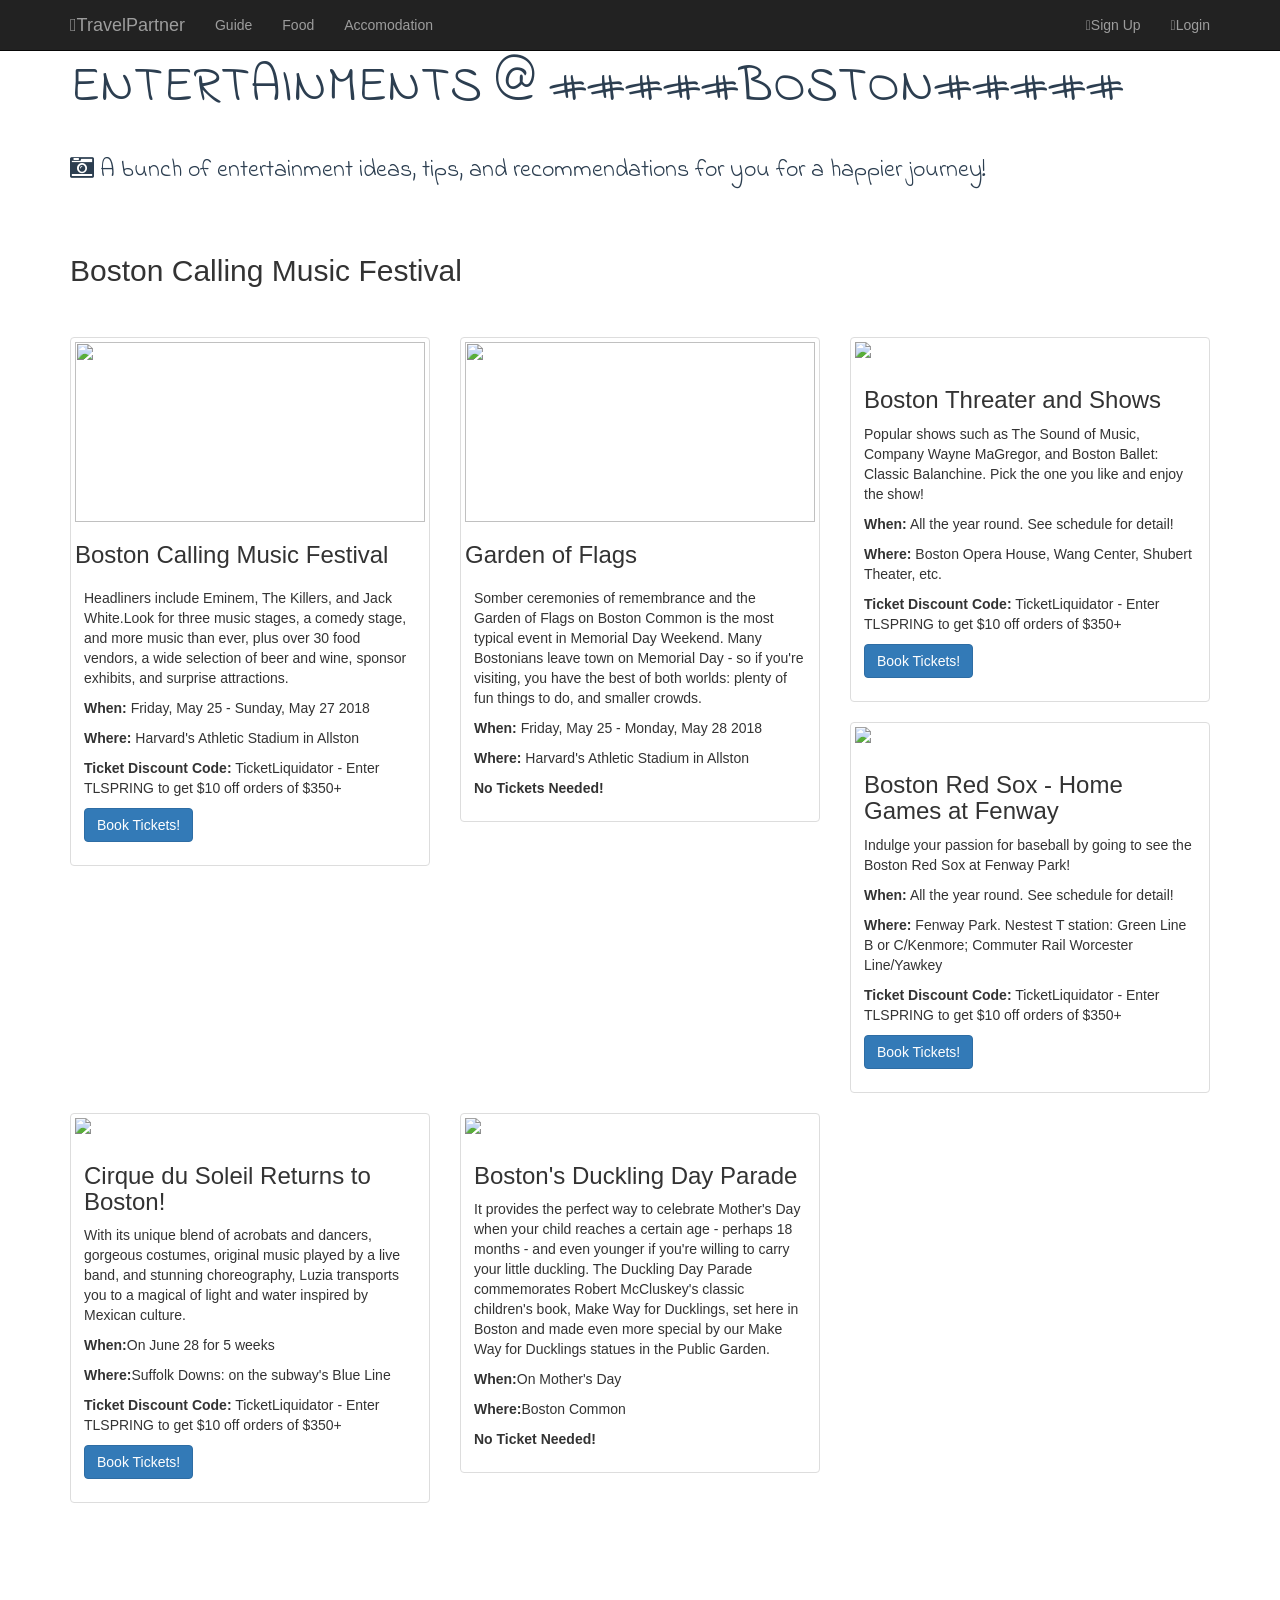
==== app/client/app/entertainment/entertainment.html @ 3e8590c7 "update1052am" ====
<!DOCTYPE html>
<html>
<head>
	<title>Entertainment Main Page</title>

	<link rel="stylesheet" href="https://maxcdn.bootstrapcdn.com/bootstrap/3.3.7/css/bootstrap.min.css">
  <link rel="stylesheet" type="text/css" href="https://maxcdn.bootstrapcdn.com/font-awesome/4.4.0/css/font-awesome.min.css">
	<link href="https://fonts.googleapis.com/css?family=Anton|Do+Hyeon|Indie+Flower" rel="stylesheet">

  <link rel="stylesheet" type="text/css" href="iconfont.css">
  <link rel="stylesheet" type="text/css" href="pageSwitch.min.css">
  <link rel="stylesheet" type="text/css" href="entertainment.css">

</head>
<body>
	<nav class="navbar navbar-inverse navbar-fixed-top">
		<div class="container">
			<div class="navbar-header">
				<!-- The hamburger on the right -->
				<button type="button" class="navbar-toggle collapsed" data-toggle="collapse" data-target="#bs-nav-demo" aria-expanded="false">
	        	<span class="sr-only">Toggle navigation</span>
	       		<span class="icon-bar"></span>
	        	<span class="icon-bar"></span>
	        	<span class="icon-bar"></span>
	      		</button>
	      		<a href="#############" class="navbar-brand"><i class="fas fa-home"></i>TravelPartner</a>
			</div>

			<div class="collapse navbar-collapse" id="bs-nav-demo">
				<ul class="nav navbar-nav">
					<li><a href="############">Guide</a></li>
					<li><a href="############">Food</a></li>
					<li><a href="############">Accomodation</a></li>
				</ul>
				<ul class="nav navbar-nav navbar-right">
					<li><a href="############"><i class="fas fa-users"></i>Sign Up</a></li>
					<li><a href="############"><i class="fas fa-user-circle"></i>Login</a></li>
				</ul>
			</div>

		</div>
	</nav>


	<!-- this is the jumbotron in the top -->

	<div class="container" >
		<!-- <div><p>What's Hot</p></div> -->
		<!-- <div class="jumbotron" > -->

			<br><br>
   			<h1 style="font-family: Indie Flower; font-size: 50px; padding-bottom: 20px; text-transform: uppercase; color: #2c3e50;">
   				Entertainments @ #####BOSTON#####</h1>
   			<h3 style="font-family: Indie Flower; color: #2c3e50"><i class="fa fa-camera-retro"></i>
   				A bunch of entertainment ideas, tips, and recommendations for you for a happier journey!</h3>
  		  	<br><br>



		<div id="container1">
  	  		<div class="sections" id="pageAll">
       		<div class="section" id="section0" onclick="jumpContent('jumpContent','section0')"><h2>Boston Calling Music Festival</h2></div>



        	<div class="section" id="section1"></div>
        	<div class="section" id="section2"></div>
        	<!-- <div class="section" id="section3"><h3></h3></div> -->
    		</div>

    		<div id="jumpContent"  style="height: 0%; width: 0%;left:50%;top:50%;position: absolute;border: none;background-color: #efefef;opacity: 0;" onclick="jumpBack('jumpContent','section0')">

   	    	 	    <div class='caption' align="center" style="font-size: 20px">
        			<h2>  </h2>
	          		<p>Headliners include Eminem, The Killers, and Jack White.Look for three music stages, a comedy stage, and more music than ever, plus over 30 food vendors, a wide selection of beer and wine, sponsor exhibits, and surprise attractions.</p>
	          		<p><strong>When:</strong> Friday, May 25 - Sunday, May 27 2018</p>
	          		<p><strong>Where:</strong> Harvard's Athletic Stadium in Allston</p>
	          		<p><strong>Ticket Discount Code:</strong>  TicketLiquidator - Enter TLSPRING to get $10 off orders of $350+</p>
	          		<p><a href="https://www.ticketliquidator.com/performer/70475/boston-calling-music-festival-tickets?q=Boston+Calling+Music+Festival" class="btn btn-primary" role="button">Book Tickets!</a></p>
	          		</div>
    		</div>
		</div>
		<!-- </div> -->
  		<br><br>




	    <div class="row">
	      <div class="col-lg-4 col-sm-6">
	        <div class="thumbnail">

	          <img  src="./image/Boston Calling night performance.jpg" style="height: 180px; width: 100%;" >
	          <h3>Boston Calling Music Festival</h3>
	          		<!-- onclick="showContent('hiddenContent1')" -->
					<!--<div id="hiddenContent1"  style="height: 100%; width: 100%; background-color: #efefef; opacity: 0.8; display: none" onclick="hideContent('hiddenContent1')" >
    				</div> -->
    				<div class="caption">

	          		<p>Headliners include Eminem, The Killers, and Jack White.Look for three music stages, a comedy stage, and more music than ever, plus over 30 food vendors, a wide selection of beer and wine, sponsor exhibits, and surprise attractions.</p>
	          		<p><strong>When:</strong> Friday, May 25 - Sunday, May 27 2018</p>
	          		<p><strong>Where:</strong> Harvard's Athletic Stadium in Allston</p>
	          		<p><strong>Ticket Discount Code:</strong>  TicketLiquidator - Enter TLSPRING to get $10 off orders of $350+</p>
	          		<p><a href="https://www.ticketliquidator.com/performer/70475/boston-calling-music-festival-tickets?q=Boston+Calling+Music+Festival" class="btn btn-primary" role="button">Book Tickets!</a></p>
	          		</div>


	        </div>
	      </div>

	      <div class="col-lg-4 col-sm-6">
	        <div class="thumbnail">
	          <img src="https://images.unsplash.com/photo-1454705337505-6568e503db44?ixlib=rb-0.3.5&ixid=eyJhcHBfaWQiOjEyMDd9&s=f3fefe420cf2fd4032707b5e0b5b9142&auto=format&fit=crop&w=1050&q=80" style="height: 180px; width: 100%;" >
	          <h3>Garden of Flags</h3>
	          <!-- <div id="hiddenContent2"  style="height: 100%; width: 100%; background-color: #efefef; opacity: 0.8; display: none" onclick="hideContent('hiddenContent2')" > -->


	          <div class="caption">

	          	<p>Somber ceremonies of remembrance and the Garden of Flags on Boston Common is the most typical event in Memorial Day Weekend. Many Bostonians leave town on Memorial Day - so if you're visiting, you have the best of both worlds: plenty of fun things to do, and smaller crowds.</p>
	          	<p><strong>When:</strong> Friday, May 25 - Monday, May 28 2018</p>
	          	<p><strong>Where:</strong> Harvard's Athletic Stadium in Allston</p>
	          	<p><strong>No Tickets Needed!</strong></p>
	          	<!-- <p class="btn btn-primary">Just Have Fun!</p> -->
	          </div>
	        </div>
	      </div>

	      <div class="col-lg-4 col-sm-6">
	        <div class="thumbnail">
	          <img src="./image/Boston_Theater_Show.jpg">
	          <div class="caption">
	          	<h3>Boston Threater and Shows</h3>
	          	<p>Popular shows such as The Sound of Music, Company Wayne MaGregor, and Boston Ballet: Classic Balanchine. Pick the one you like and enjoy the show!</p>
	          	<p><strong>When:</strong> All the year round. See schedule for detail!</p>
	          	<p><strong>Where:</strong> Boston Opera House, Wang Center, Shubert Theater, etc.</p>
	          	<p><strong>Ticket Discount Code:</strong>  TicketLiquidator - Enter TLSPRING to get $10 off orders of $350+</p>
	          	<p><a href="https://www.ticketliquidator.com/performer/3963/the-sound-of-music-tickets" class="btn btn-primary" role="button">Book Tickets!</a></p>
	          </div>
	        </div>
	      </div>

	      <div class="col-lg-4 col-sm-6">
	        <div class="thumbnail">
	          <img src="./image/Boston_Red_Sox.jpg">
	          <div class="caption">
	          	<h3>Boston Red Sox - Home Games at Fenway</h3>
	          	<p>Indulge your passion for baseball by going to see the Boston Red Sox at Fenway Park!</p>
	          	<p><strong>When:</strong> All the year round. See schedule for detail!</p>
	          	<p><strong>Where:</strong> Fenway Park. Nestest T station: Green Line B or C/Kenmore; Commuter Rail Worcester Line/Yawkey</p>
	          	<p><strong>Ticket Discount Code:</strong>  TicketLiquidator - Enter TLSPRING to get $10 off orders of $350+</p>
	          	<p><a href="https://www.ticketliquidator.com/performer/154/boston-red-sox-tickets" class="btn btn-primary" role="button">Book Tickets!</a></p>
	          </div>
	        </div>
	      </div>

	      <div class="col-lg-4 col-sm-6">
	        <div class="thumbnail">
	          <img src="./image/Cirque du Soleil_Luzia.jpg">
	          <div class="caption">
	          	<h3>Cirque du Soleil Returns to Boston!</h3>
	          	<p>With its unique blend of acrobats and dancers, gorgeous costumes, original music played by a live band, and stunning choreography, Luzia transports you to a magical of light and water inspired by Mexican culture.</p>
	          	<p><strong>When:</strong>On June 28 for 5 weeks</p>
	          	<p><strong>Where:</strong>Suffolk Downs: on the subway's Blue Line</p>
	          	<p><strong>Ticket Discount Code:</strong>  TicketLiquidator - Enter TLSPRING to get $10 off orders of $350+</p>
	          	<p><a href="https://www.ticketliquidator.com/performer/74875/cirque-du-soleil-luzia-tickets" class="btn btn-primary" role="button">Book Tickets!</a></p>
	          </div>
	        </div>
	      </div>

	      <div class="col-lg-4 col-sm-6">
	        <div class="thumbnail">
	          <img src="./image/Boston_Duckling_Day_Parade.jpg">
	          <div class="caption">
	          	<h3>Boston's Duckling Day Parade</h3>
	          	<p>It provides the perfect way to celebrate Mother's Day when your child reaches a certain age - perhaps 18 months - and even younger if you're willing to carry your little duckling. The Duckling Day Parade commemorates Robert McCluskey's classic children's book, Make Way for Ducklings, set here in Boston and made even more special by our Make Way for Ducklings statues in the Public Garden.</p>
	          	<p><strong>When:</strong>On Mother's Day</p>
	          	<p><strong>Where:</strong>Boston Common</p>
	          	<p><strong>No Ticket Needed!</strong></p>
	          	<!-- <p class="btn btn-primary">Just Have Fun!</p> -->
	          </div>
	        </div>

		</div>

		</div>
	</div>





<script src="http://code.jquery.com/jquery-3.3.1.js"></script>
<script defer src="https://use.fontawesome.com/releases/v5.0.6/js/all.js"></script>
<script src="https://maxcdn.bootstrapcdn.com/bootstrap/3.3.7/js/bootstrap.min.js"></script>
<script src="pageSwitch.js"></script>
<script type="text/javascript" src="entertainment.js"></script>
</body>
</html>
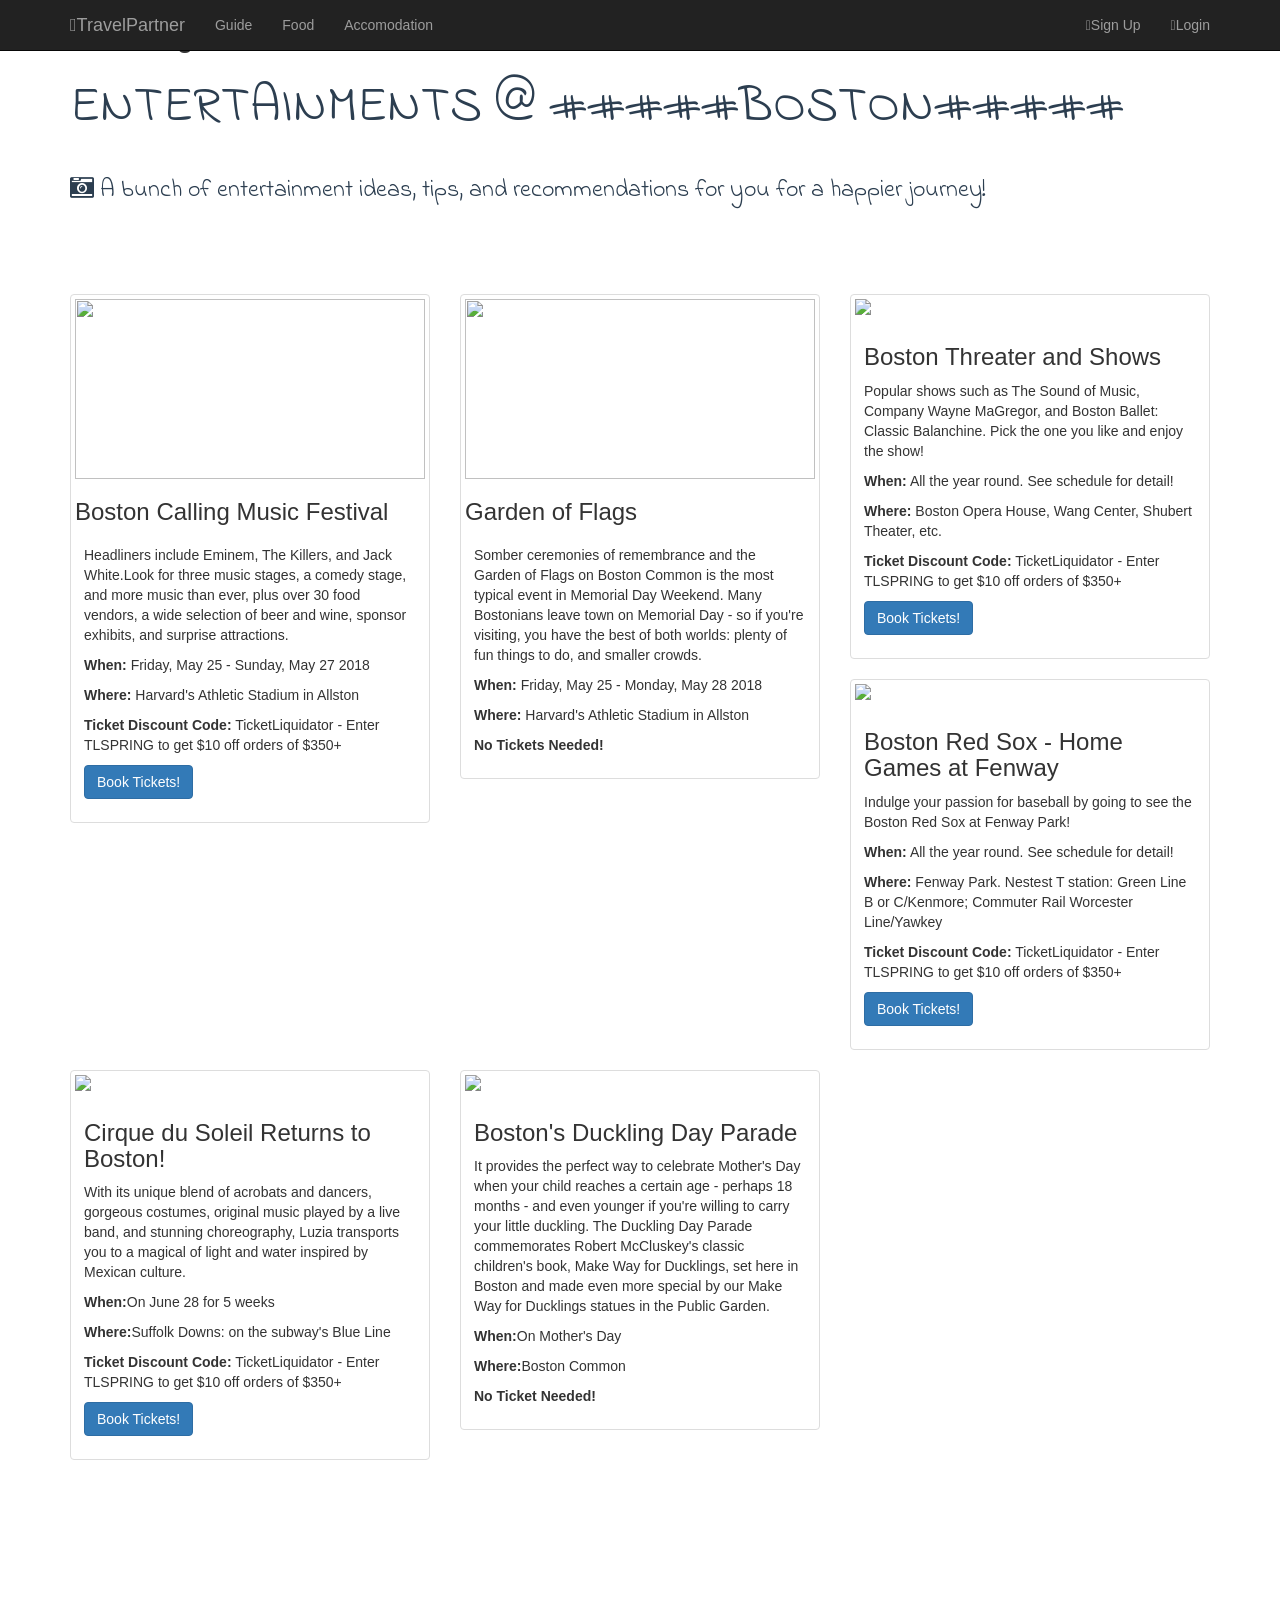
==== commit a0569b43: "update1055pm" ====
--- a/app/client/app/entertainment/entertainment.html
+++ b/app/client/app/entertainment/entertainment.html
@@ -7,9 +7,13 @@
   <link rel="stylesheet" type="text/css" href="https://maxcdn.bootstrapcdn.com/font-awesome/4.4.0/css/font-awesome.min.css">
 	<link href="https://fonts.googleapis.com/css?family=Anton|Do+Hyeon|Indie+Flower" rel="stylesheet">
 
+<<
+
+=======
   <link rel="stylesheet" type="text/css" href="iconfont.css">
   <link rel="stylesheet" type="text/css" href="pageSwitch.min.css">
   <link rel="stylesheet" type="text/css" href="entertainment.css">
+>>>>>>> upstream/master
 
 </head>
 <body>
